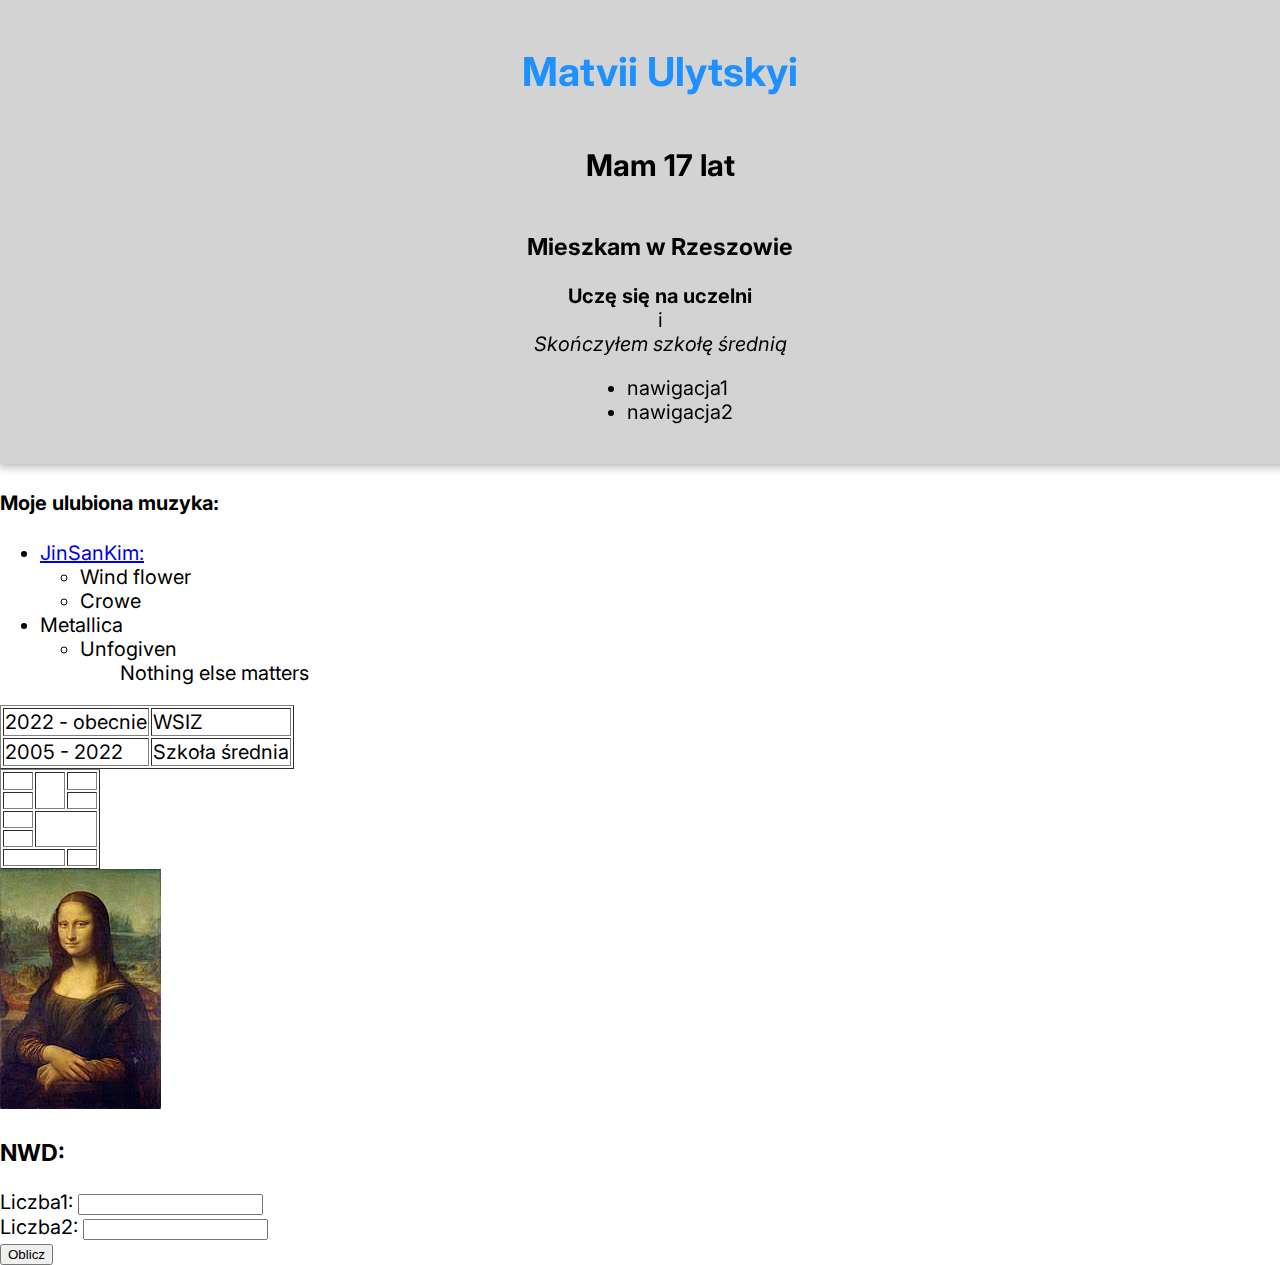
==== Laboratorium_Prog/index.html @ 751feb7b "Laboratorium_HTML_CSS_JS" ====
﻿<!DOCTYPE html>

<html lang="pl"
<head>
    <meta charset="utf-8" />
    <link rel="preconnect" href="https://fonts.googleapis.com">
    <link rel="preconnect" href="https://fonts.gstatic.com" crossorigin>
    <link href="https://fonts.googleapis.com/css2?family=Inter:wght@100&display=swap" rel="stylesheet">
    <link rel="stylesheet" href="style.css" />
    <title>O mnie</title>
</head>
<body>
  <header>
      <h1> Matvii Ulytskyi </h1>
    <h2> Mam 17 lat </h2>
    <h3> Mieszkam w Rzeszowie</h3>
    <b> Uczę się na uczelni</b>
    i
    <i> Skończyłem szkołę średnią</i>
    <nav>
        <ul>
            <li> nawigacja1 </li>
            <li> nawigacja2 </li>
        </ul>
    </nav>
  </header>

  <main>
    <h4> Moje ulubiona muzyka:</h4>
    <ul>
        <li><a href="https://www.youtube.com/c/jinsankim">JinSanKim:</a></li>
        <ul>
            <li> Wind flower </li>
            <li> Crowe </li>
        </ul>
        <li> Metallica </li>
        <ul>
            <li> Unfogiven </li>
            <ol> Nothing else matters </ol>
        </ul>
    </ul>
    <table border="1">
        <tr>
            <td> 2022 - obecnie </td>
            <td> WSIZ </td>
        </tr>
        <tr>
            <td> 2005 - 2022 </td>
            <td> Szkoła średnia </td>
        </tr>
    </table>

    <table border="1" height="100" width="100">
        <tr>
            <td></td>
            <td rowspan="2"></td>
            <td></td>
        </tr>
        <tr>
            <td></td>
            <td></td>
        </tr>
        <tr>
            <td></td>
            <td colspan="2" rowspan="2"></td>
        </tr>
        <tr>
            <td></td>
        </tr>
        <tr>
            <td colspan="2"></td>
            <td></td>
        </tr>
    </table>
 <img src="[data-uri]"
  </main>
<h3>NWD:</h3>
<form action="/action_page.php">
    <label for="liczba1">Liczba1:</label>
    <input type="number" id="liczba1" name="liczba1"><br />
    <label for="liczba2">Liczba2:</label>
    <input type="number" id="liczba2" name="liczba2"><br />
    <button onclick="NWD">Oblicz</button>
</form>
<script src="script.js"></script>
</body>
</html>
---- Laboratorium_Prog/style.css ----
﻿body {
    font-family: "Inter", sans-serif;
    font-size: 20px;
    margin: 0px;
    padding: 0px;
}

header {
    position: sticky;
    width: 100%;
    background-color: lightgrey;
    left: 0px;
    top: 0px;
    display:flex;
    flex-direction: column;
    align-items:center;
    box-shadow:0 0 10px 2px #aaa;
    padding:20px;
    padding-:120px;
    z-index:100;
}

h1 {
    color: dodgerblue;
}
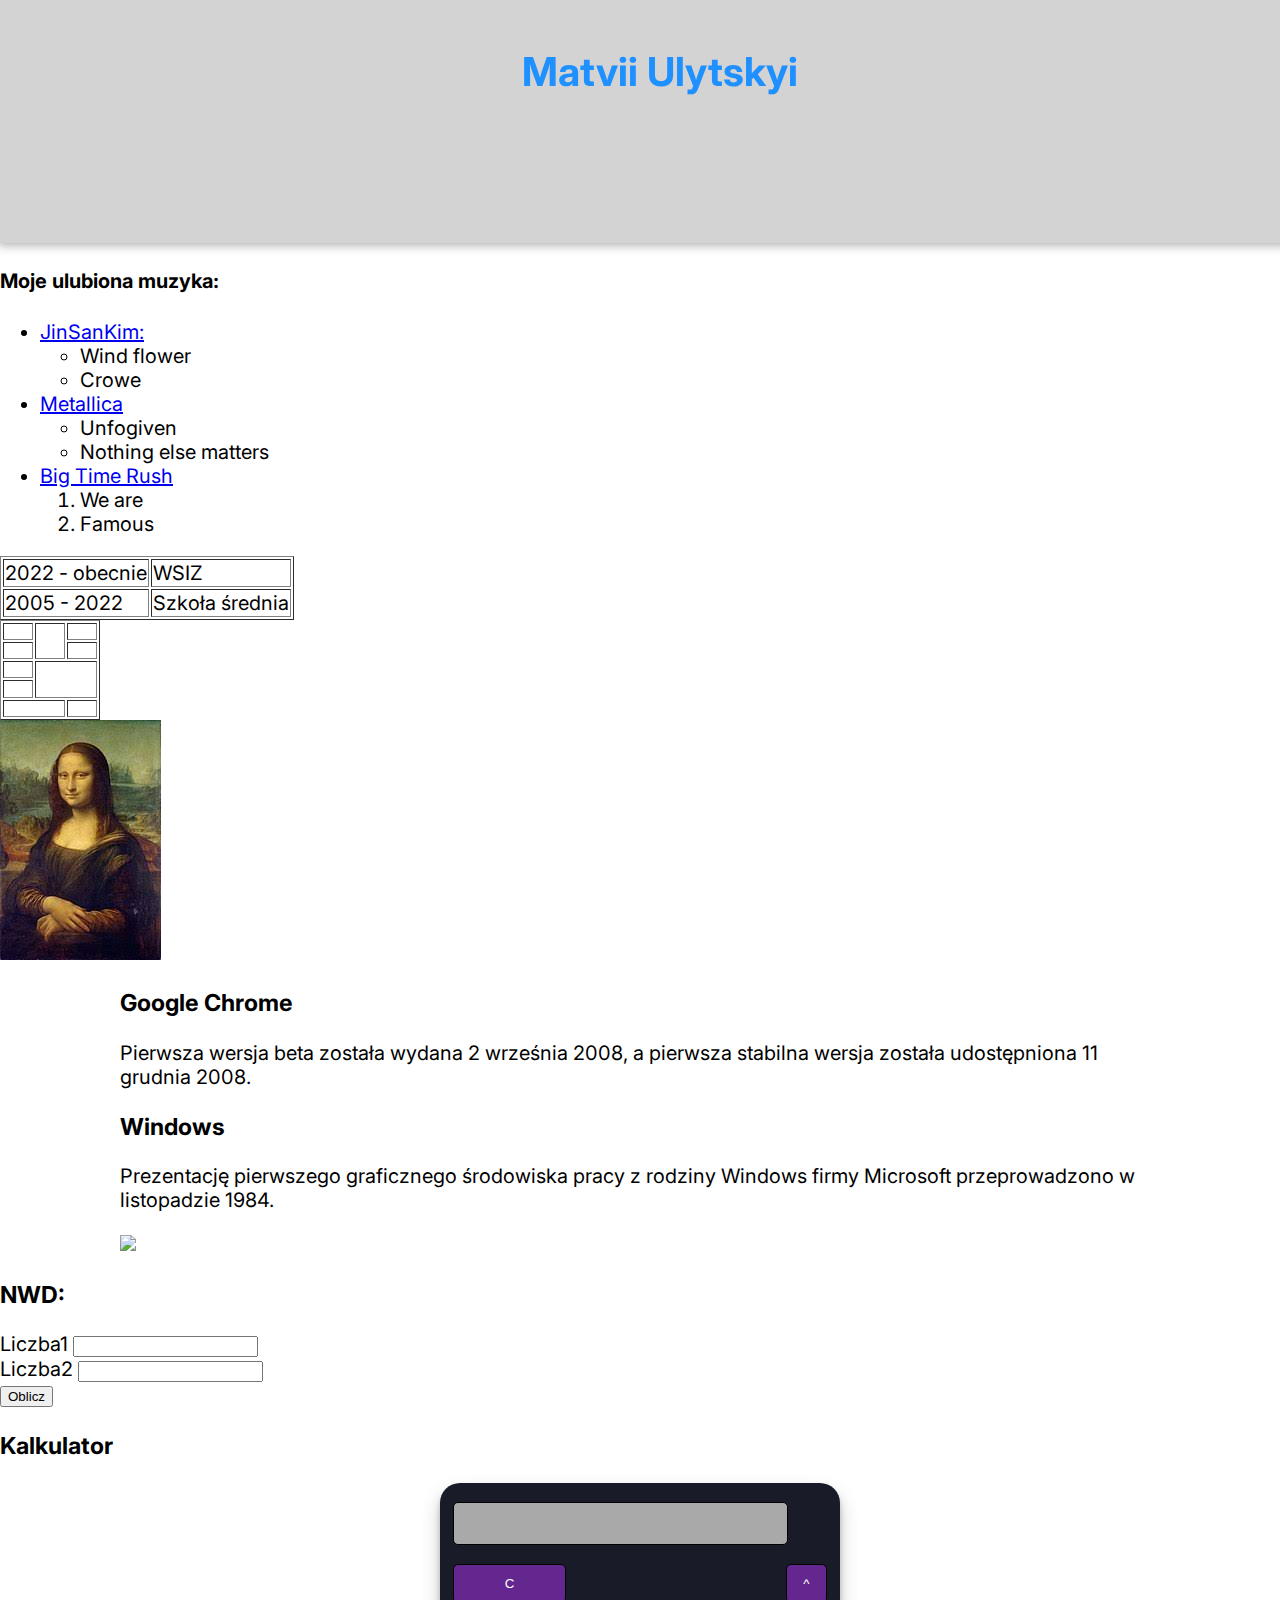
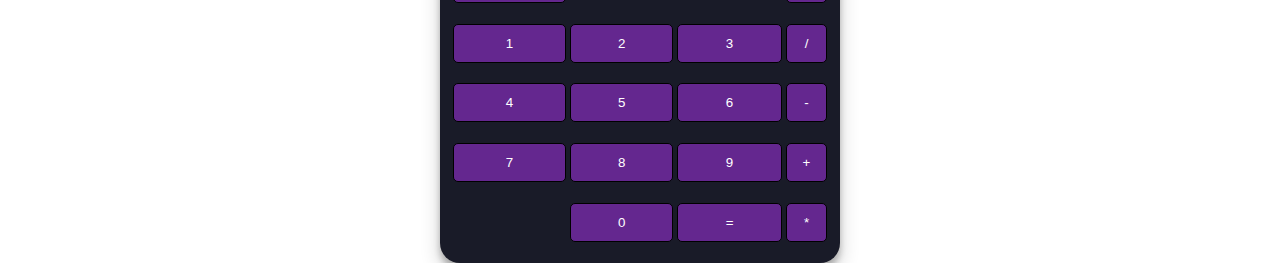
==== commit edb0e45a: "Js_Lab_Prog" ====
--- a/Laboratorium_Prog/index.html
+++ b/Laboratorium_Prog/index.html
@@ -1,6 +1,6 @@
 ﻿<!DOCTYPE html>
 
-<html lang="pl"
+<html lang="pl">
 <head>
     <meta charset="utf-8" />
     <link rel="preconnect" href="https://fonts.googleapis.com">
@@ -10,78 +10,119 @@
     <title>O mnie</title>
 </head>
 <body>
-  <header>
-      <h1> Matvii Ulytskyi </h1>
-    <h2> Mam 17 lat </h2>
-    <h3> Mieszkam w Rzeszowie</h3>
-    <b> Uczę się na uczelni</b>
-    i
-    <i> Skończyłem szkołę średnią</i>
-    <nav>
+    <header>
+        <h1> Matvii Ulytskyi </h1>
+    </header>
+
+    <main>
+        <h4> Moje ulubiona muzyka:</h4>
         <ul>
-            <li> nawigacja1 </li>
-            <li> nawigacja2 </li>
+            <li><a href="https://www.youtube.com/c/jinsankim" target="_blank">JinSanKim:</a></li>
+            <ul>
+                <li> Wind flower </li>
+                <li> Crowe </li>
+            </ul>
+            <li><a href="https://www.youtube.com/channel/UCbulh9WdLtEXiooRcYK7SWw" target="_blank"> Metallica</a></li>
+            <ul>
+                <li> Unfogiven </li>
+                <li> Nothing else matters </li>
+            </ul>
+            <li><a href="https://www.youtube.com/channel/UCrX2OMYTBcodUKQMBLfMrJQ" target="_blank">Big Time Rush</a></li>
+            <ol>
+                <li>We are</li>
+                <li>Famous</li>
+            </ol>
         </ul>
-    </nav>
-  </header>
+        <table border="1">
+            <tr>
+                <td> 2022 - obecnie </td>
+                <td> WSIZ </td>
+            </tr>
+            <tr>
+                <td> 2005 - 2022 </td>
+                <td> Szkoła średnia </td>
+            </tr>
+        </table>
 
-  <main>
-    <h4> Moje ulubiona muzyka:</h4>
-    <ul>
-        <li><a href="https://www.youtube.com/c/jinsankim">JinSanKim:</a></li>
-        <ul>
-            <li> Wind flower </li>
-            <li> Crowe </li>
-        </ul>
-        <li> Metallica </li>
-        <ul>
-            <li> Unfogiven </li>
-            <ol> Nothing else matters </ol>
-        </ul>
-    </ul>
-    <table border="1">
+        <table border="1" height="100" width="100">
+            <tr>
+                <td></td>
+                <td rowspan="2"></td>
+                <td></td>
+            </tr>
+            <tr>
+                <td></td>
+                <td></td>
+            </tr>
+            <tr>
+                <td></td>
+                <td colspan="2" rowspan="2"></td>
+            </tr>
+            <tr>
+                <td></td>
+            </tr>
+            <tr>
+                <td colspan="2"></td>
+                <td></td>
+            </tr>
+        </table>
+        <img src="[data-uri]" />
+    </main>
+    <article>
+        <h3>Google Chrome</h3>
+        <p>Pierwsza wersja beta została wydana 2 września 2008, a pierwsza stabilna wersja została udostępniona 11 grudnia 2008.</p>
+    </article>
+    <section>
+        <h3>Windows</h3>
+        <p>Prezentację pierwszego graficznego środowiska pracy z rodziny Windows firmy Microsoft przeprowadzono w listopadzie 1984.</p>
+        <img src="/JPG/main.jpg" class="image" />
+    </section>
+    <h3>NWD:</h3>
+    <div>
+        <label for="num1">Liczba1</label>
+        <input type="text" id="num1" name="num1" /><br />
+        <label for="num2">Liczba2</label>
+        <input type="text" id="num2" name="num2" /><br />
+        <button onclick="liczby()">Oblicz</button>
+    </div>
+    <div id="wynik"></div>
+    <h3>Kalkulator</h3>
+    <table class="kalkulator">
         <tr>
-            <td> 2022 - obecnie </td>
-            <td> WSIZ </td>
+            <td colspan="3"><input class="ekran" type="text" id="wynik_kalk" disabled /></td>
         </tr>
         <tr>
-            <td> 2005 - 2022 </td>
-            <td> Szkoła średnia </td>
+            <td> <input type="button" value="C" onclick="clearScreen()" id="btn" /> </td>
+            <td></td>
+            <td></td>
+            <td><input type="button" value="^" onclick="display('**')" /></td>
         </tr>
-    </table>
-
-    <table border="1" height="100" width="100">
         <tr>
-            <td></td>
-            <td rowspan="2"></td>
-            <td></td>
+            <td> <input type="button" value="1" onclick="display('1')" /> </td>
+            <td> <input type="button" value="2" onclick="display('2')" /> </td>
+            <td> <input type="button" value="3" onclick="display('3')" /> </td>
+            <td> <input type="button" value="/" onclick="display('/')" /> </td>
+        </tr>
+        <tr>
+            <td> <input type="button" value="4" onclick="display('4')" /> </td>
+            <td> <input type="button" value="5" onclick="display('5')" /> </td>
+            <td> <input type="button" value="6" onclick="display('6')" /> </td>
+            <td> <input type="button" value="-" onclick="display('-')" /> </td>
+        </tr>
+        <tr>
+            <td> <input type="button" value="7" onclick="display('7')" /> </td>
+            <td> <input type="button" value="8" onclick="display('8')" /> </td>
+            <td> <input type="button" value="9" onclick="display('9')" /> </td>
+            <td> <input type="button" value="+" onclick="display('+')" /> </td>
         </tr>
         <tr>
             <td></td>
-            <td></td>
-        </tr>
-        <tr>
-            <td></td>
-            <td colspan="2" rowspan="2"></td>
-        </tr>
-        <tr>
-            <td></td>
-        </tr>
-        <tr>
-            <td colspan="2"></td>
-            <td></td>
+            <td> <input type="button" value="0" onclick="display('0')" /> </td>
+
+            <td> <input type="button" value="=" onclick="calculate()" id="btn" /> </td>
+            <td> <input type="button" value="*" onclick="display('*')" /> </td>
         </tr>
     </table>
- <img src="[data-uri]"
-  </main>
-<h3>NWD:</h3>
-<form action="/action_page.php">
-    <label for="liczba1">Liczba1:</label>
-    <input type="number" id="liczba1" name="liczba1"><br />
-    <label for="liczba2">Liczba2:</label>
-    <input type="number" id="liczba2" name="liczba2"><br />
-    <button onclick="NWD">Oblicz</button>
-</form>
-<script src="script.js"></script>
+    <script src="script.js"></script>
 </body>
 </html>--- a/Laboratorium_Prog/style.css
+++ b/Laboratorium_Prog/style.css
@@ -16,10 +16,64 @@
     align-items:center;
     box-shadow:0 0 10px 2px #aaa;
     padding:20px;
-    padding-:120px;
+    padding-bottom:120px;
     z-index:100;
 }
 
 h1 {
     color: dodgerblue;
 }
+h2 {
+    color: blue;
+}
+article {
+    display: block;
+    margin-top: 0px;
+    margin-bottom: 0px;
+    margin-left: 120px;
+    margin-right: 120px;
+    font-size: 20px;
+}
+section {
+    display: block;
+    margin-top: 0px;
+    margin-bottom: 0px;
+    margin-left: 120px;
+    margin-right: 120px;
+    font-size: 20px;
+}
+image {
+    height: 100%;
+    display: block;
+    padding: 50px;
+}
+
+.kalkulator {
+    padding: 10px;
+    border-radius: 1em;
+    height: 380px;
+    width: 400px;
+    margin: auto;
+    background-color: #191b28;
+    box-shadow: rgba(0, 0, 0, 0.19) 0px 10px 20px, rgba(0, 0, 0, 0.23) 0px 6px 6px;
+}
+.ekran {
+    font-family: Arial;
+    background-color: darkgray;
+    color: white;
+    border: solid black 0.5px;
+    width: 100%;
+    border-radius: 5px;
+    height: 70%;
+    outline: none;
+}
+input[type=button] {
+    font-family: 'Orbitron', sans-serif;
+    background-color: #64278f;
+    color: white;
+    border: solid black 0.5px;
+    width: 100%;
+    border-radius: 5px;
+    height: 70%;
+    outline: none;
+}
